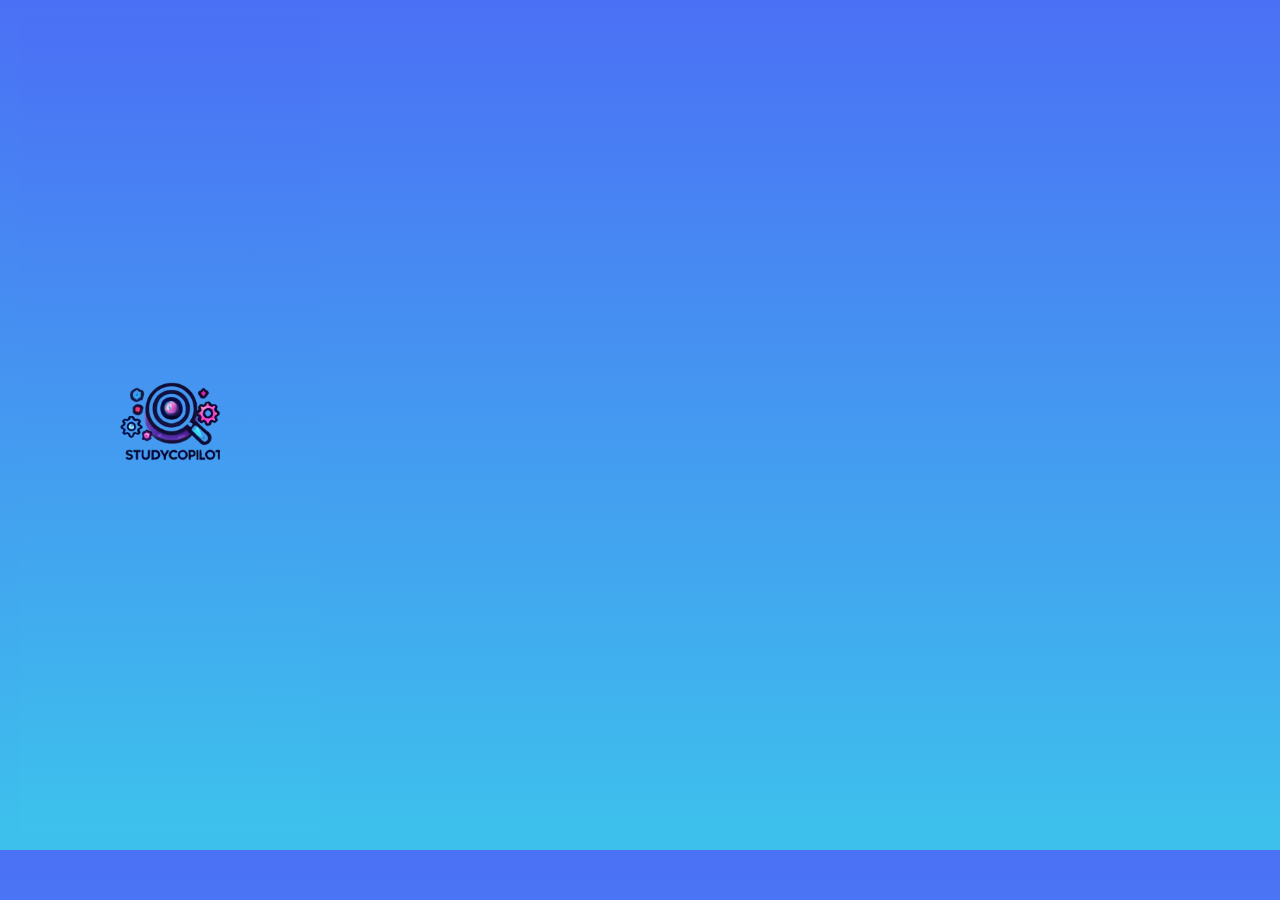
==== front/views/index.html @ 5b8735be "Cambio promp confiavilidad y botones" ====
<!DOCTYPE html>
<html>
<head>
  <title>Optimizador de Búsquedas</title>
  <link rel="stylesheet" href="../css/styles.css">
  <link rel="preconnect" href="https://fonts.googleapis.com">
  <link rel="preconnect" href="https://fonts.gstatic.com" crossorigin>
  <link href="https://fonts.googleapis.com/css2?family=Rubik:ital,wght@0,300..900;1,300..900&display=swap" rel="stylesheet">
</head>
<body>
  <div id="intro">
    <img src="../css/lupa.png" alt="Lupa" id="magnifying-glass">
  </div>
  <div id="main-content" style="display: none;">
    <h1>STUDY<span class="copilot">copilot</span></h1>
    <form id="form" class="form-wrapper">
      <input type="text" id="search" name="query" placeholder="Que buscas?" required>
      <div class="form-group">
        <label for="filetype">Tipo de archivo:</label>
        <select id="filetype" name="filetype">
          <option value="pdf">PDF</option>
          <option value="doc">DOC</option>
          <option value="ppt">PPT</option>
        </select>
      </div>
      <div class="form-group">
        <label for="source">Fuente:</label>
        <select id="source" name="source">
          <option value="google">Google</option>
          <option value="scholar">Google Scholar</option>
          <option value="pubmed">PubMed</option>
          <option value="jstor">JSTOR</option>
          <option value="Web_of_Science">Web of Science</option>
          <option value="IEEE_Xplore">IEEE Xplore</option>
        </select>
      </div>
      <button type="submit" value="IR" id="submit">
        <img src="../css/buscador.png" alt="Buscar" width = 70px; height = 50px;>
      </button>
    </form>
    <p id="optimizedSearch"></p>
    <hr>
    <button id="summary-button">Resumen</button>
    <div class="confidence">
      <span>Confiabilidad:</span>
      <div class="confidence-meter">
        <div></div>
      </div>
    </div>
    <div id="summary"></div>
    <!-- Formulario de Retroalimentación -->
    <div id="feedback-form" style="display: none;">
      <form id="feedbackForm">
        <input type="text" id="feedbackInput" name="feedback" placeholder="Pregunta algo sobre el resumen.." required>
      </form>
    </div>

    <button id="speak-summary">
      <img src="../css/voz.png" alt="voz" width = 50px; height = 50px;>
    </button>
  </div>
  <script src="../js/popup.js"></script>
  <script src="../js/APIsummary.js"></script>
  <script src="../js/intro.js"></script>
</body>
</html>
---- front/css/styles.css ----
/* Añade tus estilos aquí */
body {
  font-family: 'Rubik', sans-serif;
  background-color: #4C3BCF; /* Color de fondo sólido como fallback */
  background-image: linear-gradient(#4B70F5, #3DC2EC);
  color: black;
  margin: 0;
  padding: 20px;
  width: 300px;
  height: 100%;
}
#intro {
  display: flex;
  justify-content: center;
  align-items: center;
  height: 90vh;
  background-color: #4C3BCF;
  background-image: linear-gradient(#4B70F5, #3DC2EC);
}

#magnifying-glass {
  width: 100px;
  height: 100px;
  animation: zoom-out 3s forwards;
}

@keyframes zoom-out {
  0% {
    transform: scale(1);
    opacity: 1;
  }
  100% {
    transform: scale(0);
    opacity: 0;
  }
}

h1 {
  font-size: 18px;
  margin-bottom: 10px;
}
.copilot {
  font-weight: 100;
}
input[type="text"] {
  width: calc(100% - 20px);
  padding: 10px;
  margin-bottom: 10px;
  border: 2px solid #00D9D0;
  border-radius: 5px;
}
button {
  display: block;
  width: 100%;
  padding: 10px;
  margin-top: 10px;
  background-color: #00D9D0;
  border: none;
  border-radius: 5px;
  color: white;
  font-size: 16px;
  cursor: pointer;
}
button:hover {
  background-color: #00B8B0;
}
#summary-button {
  margin-bottom: 15px;
}

.confidence {
  display: flex;
  align-items: center;
  margin-bottom: 10px;
}
.confidence span {
  flex: 1;
}
.confidence-meter {
  flex: 3;
  height: 10px;
  background-color: #f0f0f0;
  border-radius: 5px;
  overflow: hidden;
  margin-bottom: 3vh;
  margin-top: 3vh;
}
.confidence-meter div {
  height: 100%;
  background-color: #00D9D0;
  width: 0%; /* Inicia desde 0% */
}

#summary {
  background-color: white;
  padding: 10px;
  border: 1px solid #ddd;
  border-radius: 5px;
  height: auto;
  overflow: auto;
}
/* Estilos de la nueva barra de búsqueda */
.form-wrapper {
  background-color: #f6f6f6;
  background-image: linear-gradient(top, #f6f6f6, #eae8e8);
  border-color: #dedede #bababa #aaa #bababa;
  border-style: solid;
  border-width: 1px;
  border-radius: 10px;
  box-shadow: 0 3px 3px rgba(255,255,255,.1), 0 3px 0 #bbb, 0 4px 0 #aaa, 0 5px 5px #444;
  margin: 10px auto;
  overflow: hidden;
  padding: 10px;
  width: calc(100% - 20px); /* Ajustar el ancho del contenedor */
}

.form-group {
  display: flex;
  justify-content: space-between;
  align-items: center;
  margin-bottom: 10px;
}

label {
  flex: 1;
}

select {
  flex: 2;
  padding: 5px;
}

button#submit {
  width: 100%; /* Hacer el botón más ancho */
  font-size: 18px; /* Aumentar el tamaño del texto */
}

/* Estilos para el formulario de retroalimentación */
#feedback-form input[type="text"] {
  width: calc(100% - 52px); /* Adjusted width to make room for the icon */
  padding: 10px;
  border: 2px solid #00D9D0;
  margin-top: 5px;
  border-radius: 5px;
  background-image: url('../css/26_Send-512.png'); /* Background image for the input field */
  background-size: 20px 20px; /* Size of the background image */
  background-repeat: no-repeat;
  background-position: 10px center; /* Position the background image */
  padding-left: 40px; /* Add padding to the left to make room for the icon */
}
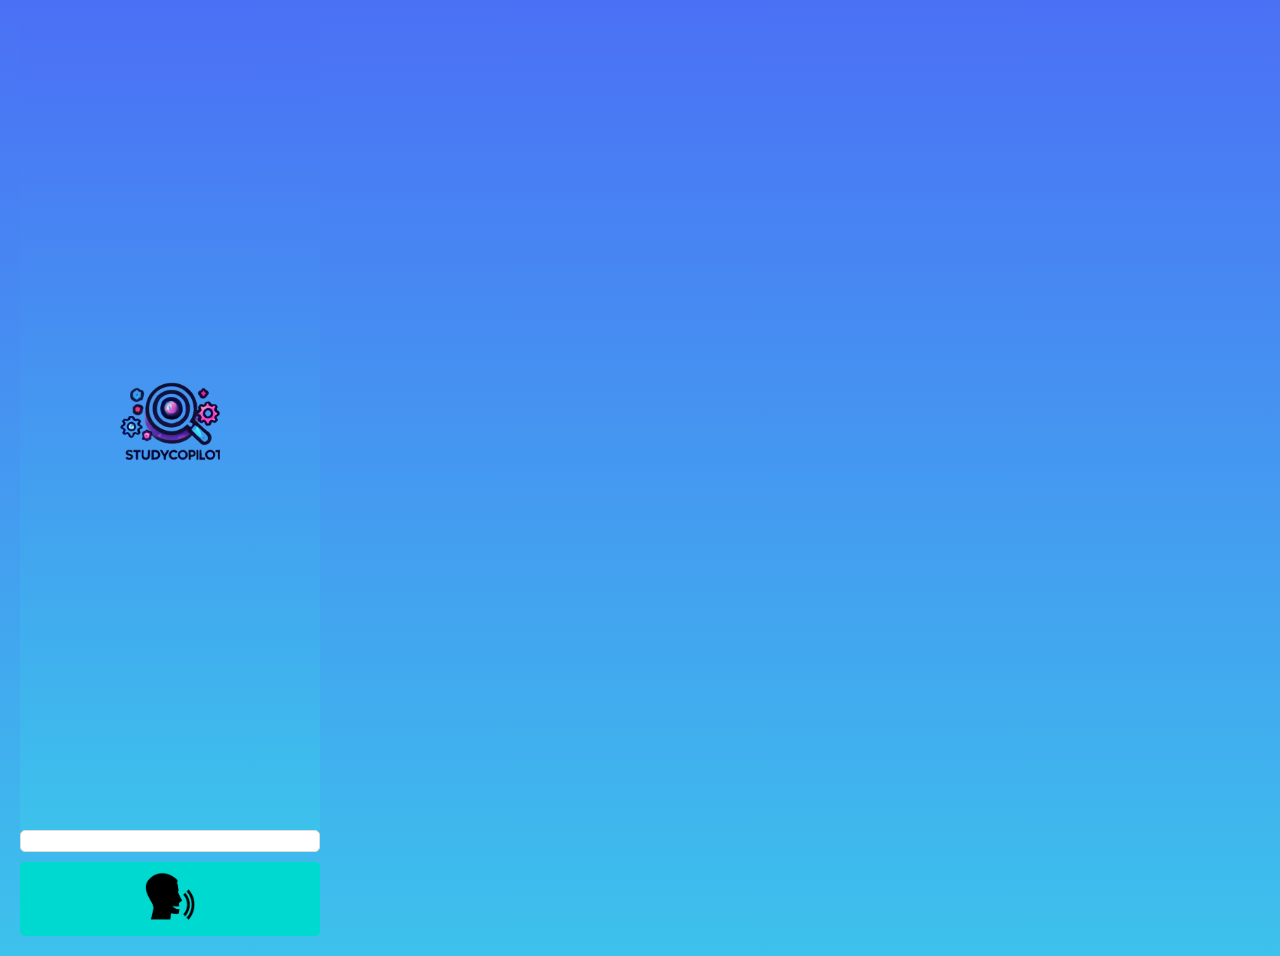
==== commit 05070bb2: "Busqueda inteligente a wikipedia" ====
--- a/front/views/index.html
+++ b/front/views/index.html
@@ -32,6 +32,7 @@
           <option value="jstor">JSTOR</option>
           <option value="Web_of_Science">Web of Science</option>
           <option value="IEEE_Xplore">IEEE Xplore</option>
+          <option value="wikipedia">Wikipedia</option>
         </select>
       </div>
       <button type="submit" value="IR" id="submit">
@@ -44,8 +45,13 @@
     <div class="confidence">
       <span>Confiabilidad:</span>
       <div class="confidence-meter">
+<<<<<<< HEAD
+        <div id="confidence-bar" style="width: 0;"></div>
+    </div>
+=======
         <div></div>
       </div>
+>>>>>>> 5b8735be5ce36c385ba799c7544f091c0a431e17
     </div>
     <div id="summary"></div>
     <!-- Formulario de Retroalimentación -->
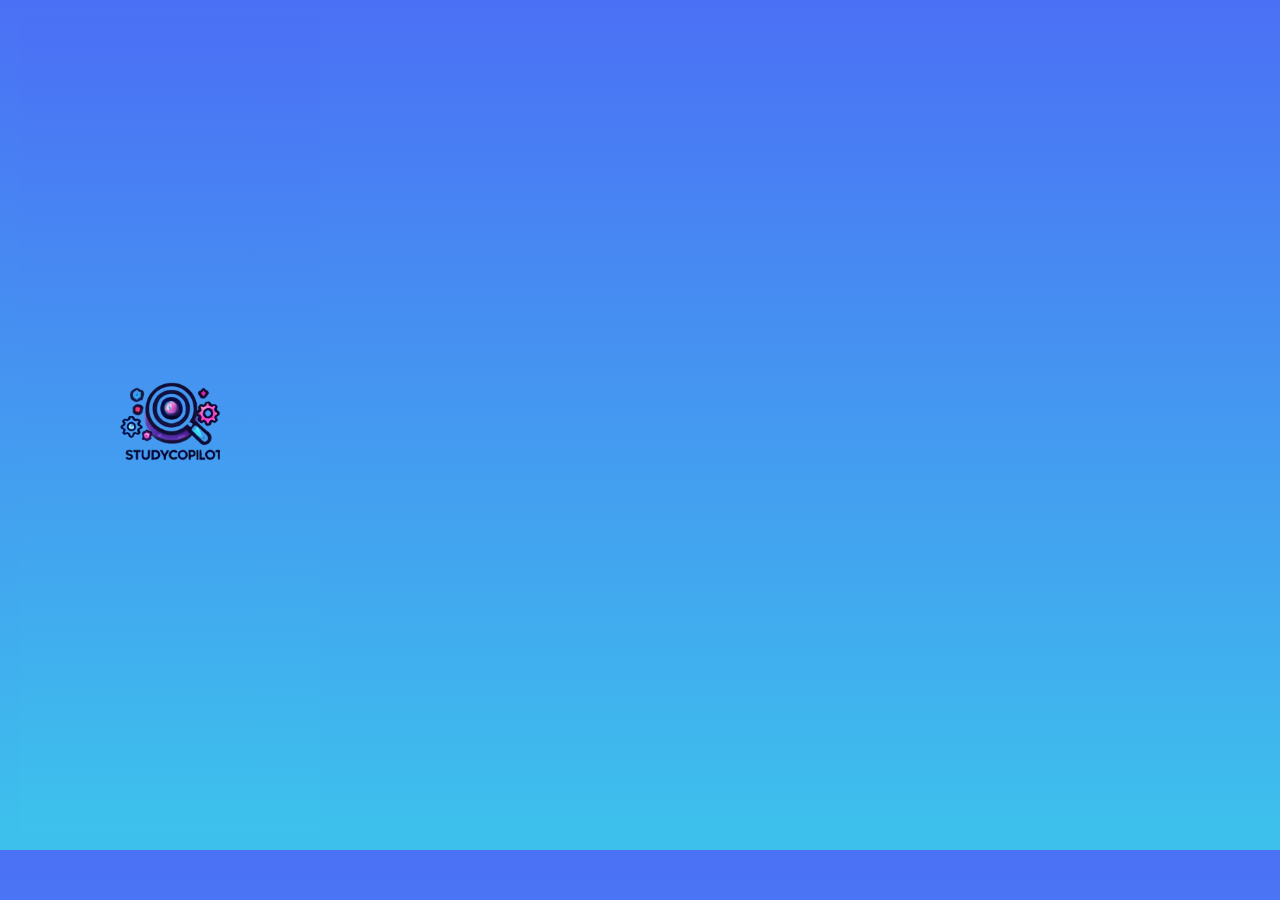
==== commit 923b9706: "Iconos" ====
--- a/front/views/index.html
+++ b/front/views/index.html
@@ -36,7 +36,7 @@
         </select>
       </div>
       <button type="submit" value="IR" id="submit">
-        <img src="../css/buscador.png" alt="Buscar" width = 70px; height = 50px;>
+        <img src="../css/buscador2.png" alt="Buscar" width = 15px;>
       </button>
     </form>
     <p id="optimizedSearch"></p>
@@ -45,13 +45,8 @@
     <div class="confidence">
       <span>Confiabilidad:</span>
       <div class="confidence-meter">
-<<<<<<< HEAD
         <div id="confidence-bar" style="width: 0;"></div>
     </div>
-=======
-        <div></div>
-      </div>
->>>>>>> 5b8735be5ce36c385ba799c7544f091c0a431e17
     </div>
     <div id="summary"></div>
     <!-- Formulario de Retroalimentación -->
@@ -62,7 +57,7 @@
     </div>
 
     <button id="speak-summary">
-      <img src="../css/voz.png" alt="voz" width = 50px; height = 50px;>
+      <img src="../css/voz2.png" alt="voz" width = 15px;>
     </button>
   </div>
   <script src="../js/popup.js"></script>
--- a/front/css/styles.css
+++ b/front/css/styles.css
@@ -52,7 +52,7 @@
 button {
   display: block;
   width: 100%;
-  padding: 10px;
+  padding: 5px;
   margin-top: 10px;
   background-color: #00D9D0;
   border: none;
